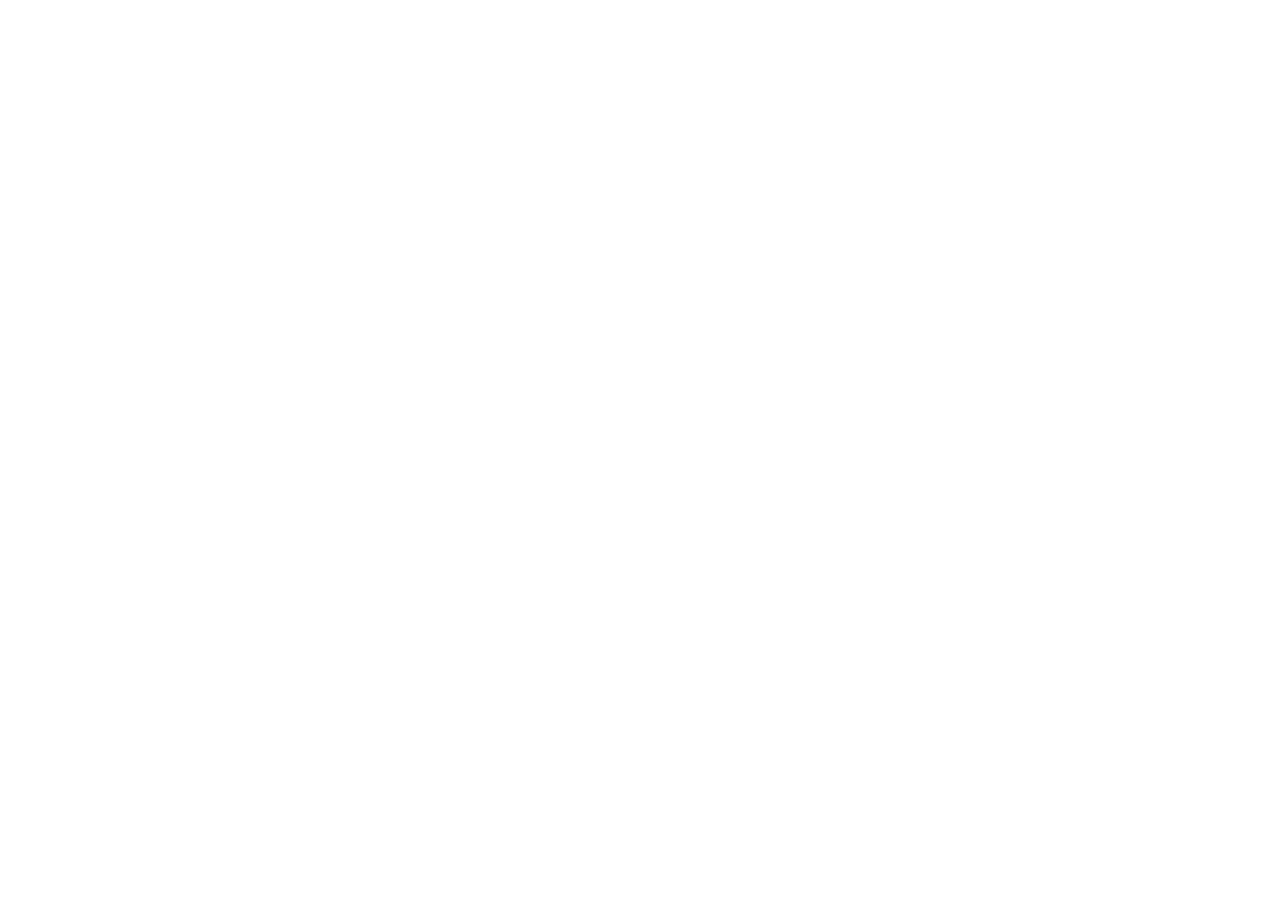
==== index.html @ 367b0e5e "added login page and template" ====
<!DOCTYPE html>
<html lang="en">

<head>
    <meta name="viewport" content="width=device-width, initial-scale=1.0">
    <meta charset="utf-8">
    <title>Welcome Page</title>
    <link rel="stylesheet" href="style.css">
</head>

<body>
    <header>
        <nav>

        </nav>
    </header>
    <main>

    </main>
</body>

</html>
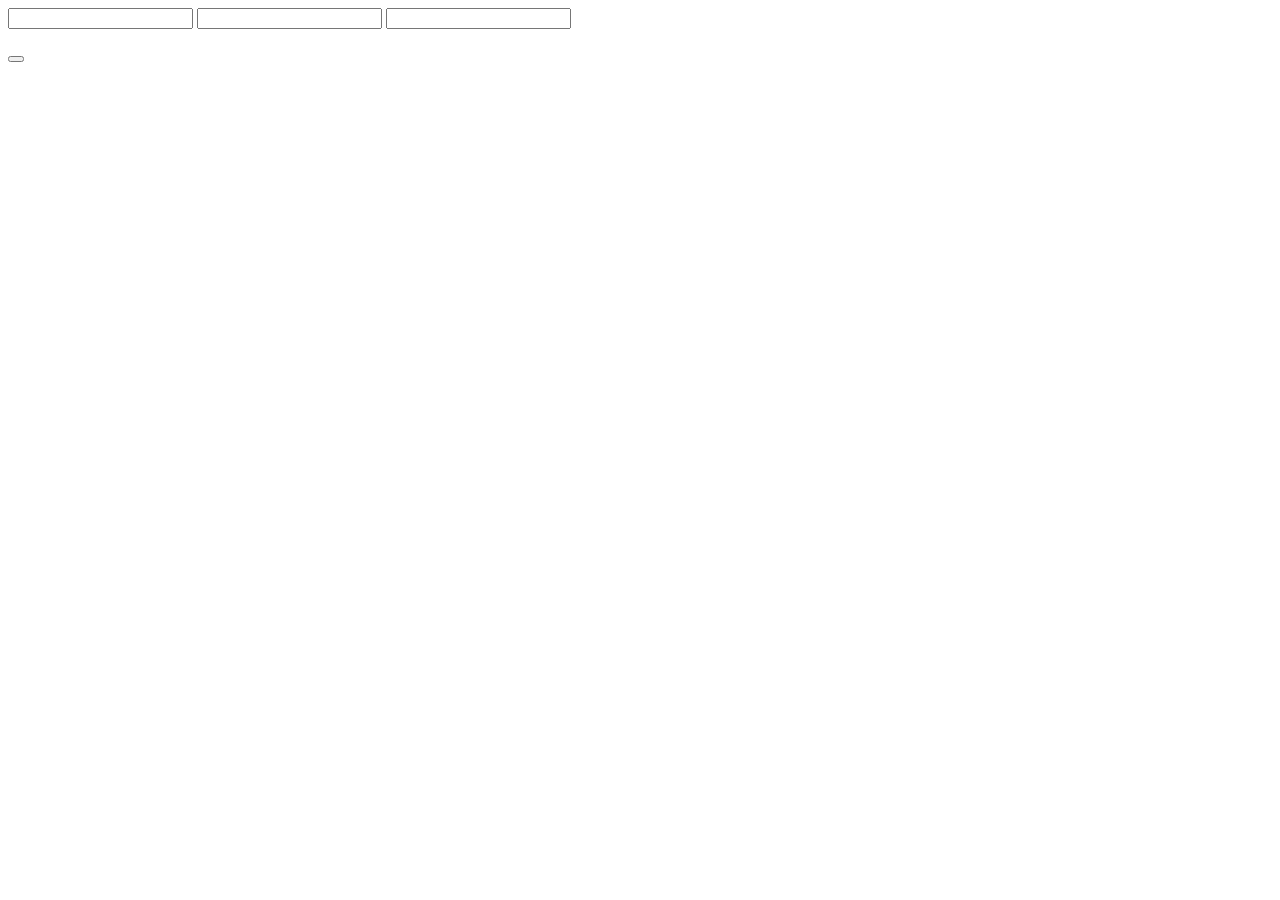
==== commit 5d93fcae: "added body and css file" ====
--- a/index.html
+++ b/index.html
@@ -15,7 +15,18 @@
         </nav>
     </header>
     <main>
-
+        <form action="">
+            <input type="text">
+            <label for=""></label>
+            <input type="text">
+            <label for="">
+            </label>
+            <input type="text">
+            <div>
+                <p></p>
+                <button></button>
+            </div>
+        </form>
     </main>
 </body>
 
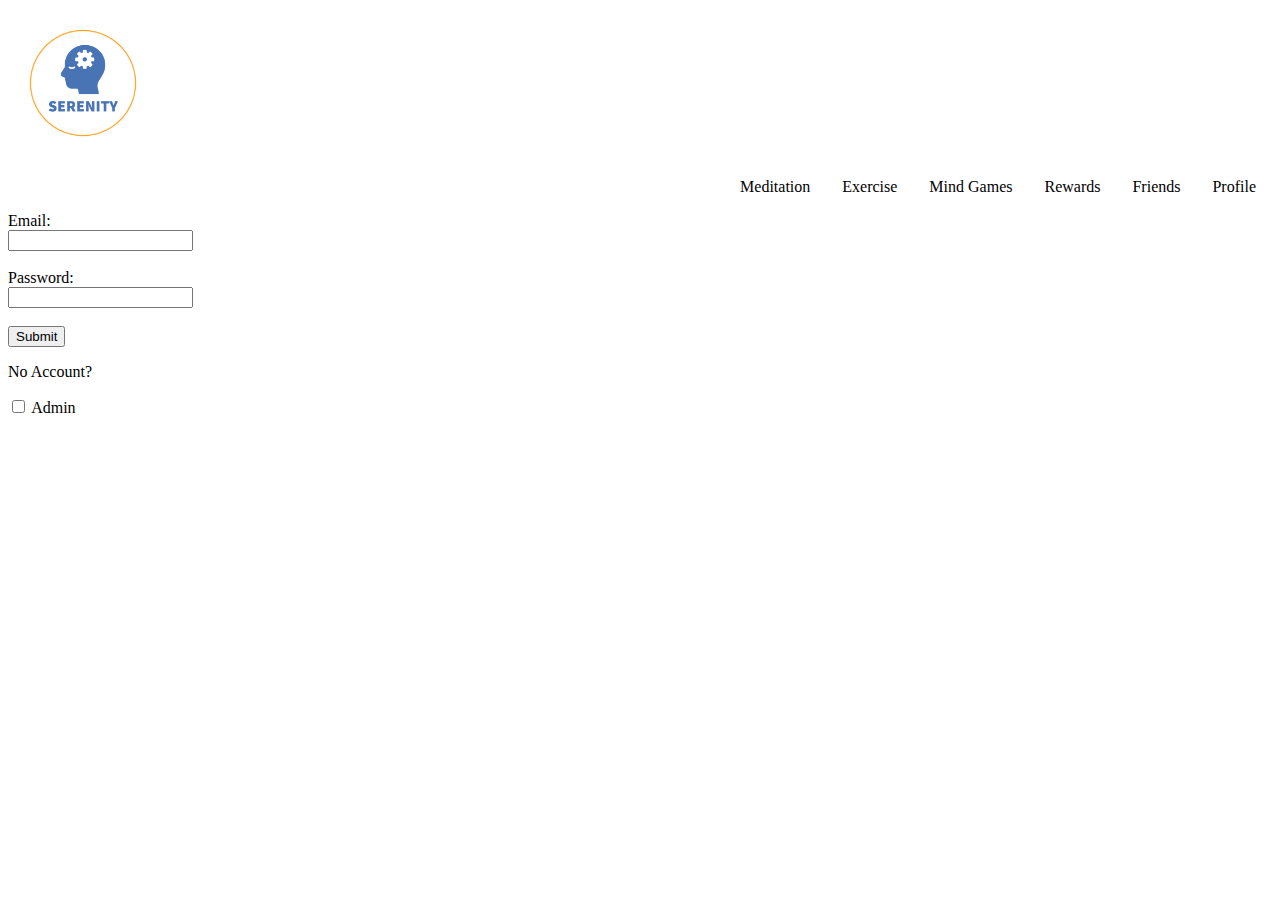
==== commit 9d4cfb17: "new files" ====
--- a/index.html
+++ b/index.html
@@ -5,29 +5,40 @@
     <meta name="viewport" content="width=device-width, initial-scale=1.0">
     <meta charset="utf-8">
     <title>Welcome Page</title>
-    <link rel="stylesheet" href="style.css">
+    <link rel="stylesheet" href="/public/style/style.css">
 </head>
 
 <body>
     <header>
-        <nav>
-
-        </nav>
+            <img src="/public/images/Serenity1 (1).png" alt="logo" width="150">
+            <nav>
+                <ul id="navbarul">
+                    <li class="option"><a href="#profile"><img href="" alt="">Profile</a></li>
+                    <li class="option"><a href="#friends"><img href="" alt="">Friends</a></li>
+                    <li class="option"><a href="#rewards"><img href="" alt="">Rewards</a></li>
+                    <li class="option"><a href="#mindgames"><img href="" alt="">Mind Games</a></li>
+                    <li class="option"><a href="#exercise"><img href="" alt="">Exercise</a></li>
+                    <li class="option"><a href="#meditation"><img href="" alt="">Meditation</a></li>
+                </ul>
+            </nav>
     </header>
     <main>
         <form action="">
-            <input type="text">
-            <label for=""></label>
-            <input type="text">
-            <label for="">
-            </label>
-            <input type="text">
+            <label for="email">Email:</label><br>
+            <input type="email" id="email" name="email"><br><br>
+            <label for="password">Password:</label><br>
+            <input type="text" id="password" name="password"><br><br>
+            <input type="submit" value="Submit">
+
             <div>
-                <p></p>
-                <button></button>
+                <p>No Account?</p>
+                <input type="checkbox" id="admin" name="admin" value="admin">
+                <label for="admin"> Admin</label><br>
             </div>
         </form>
     </main>
+
+    <script></script>
 </body>
 
 </html>--- a/public/style/style.css
+++ b/public/style/style.css
@@ -0,0 +1,30 @@
+html {
+    box-sizing: border-box;
+  }
+  *, *:before, *:after {
+    box-sizing: inherit;
+  }
+
+#navbarul {
+    list-style-type: none;
+    margin: 0;
+    padding: 0;
+    overflow: hidden;
+    background-color: white;
+}
+
+.option {
+    float: right;
+}
+
+.option a {
+    display: block;
+    color: black;
+    text-align: center;
+    padding: 16px;
+    text-decoration: none;
+}
+
+.option a:hover {
+    background-color: grey;
+}